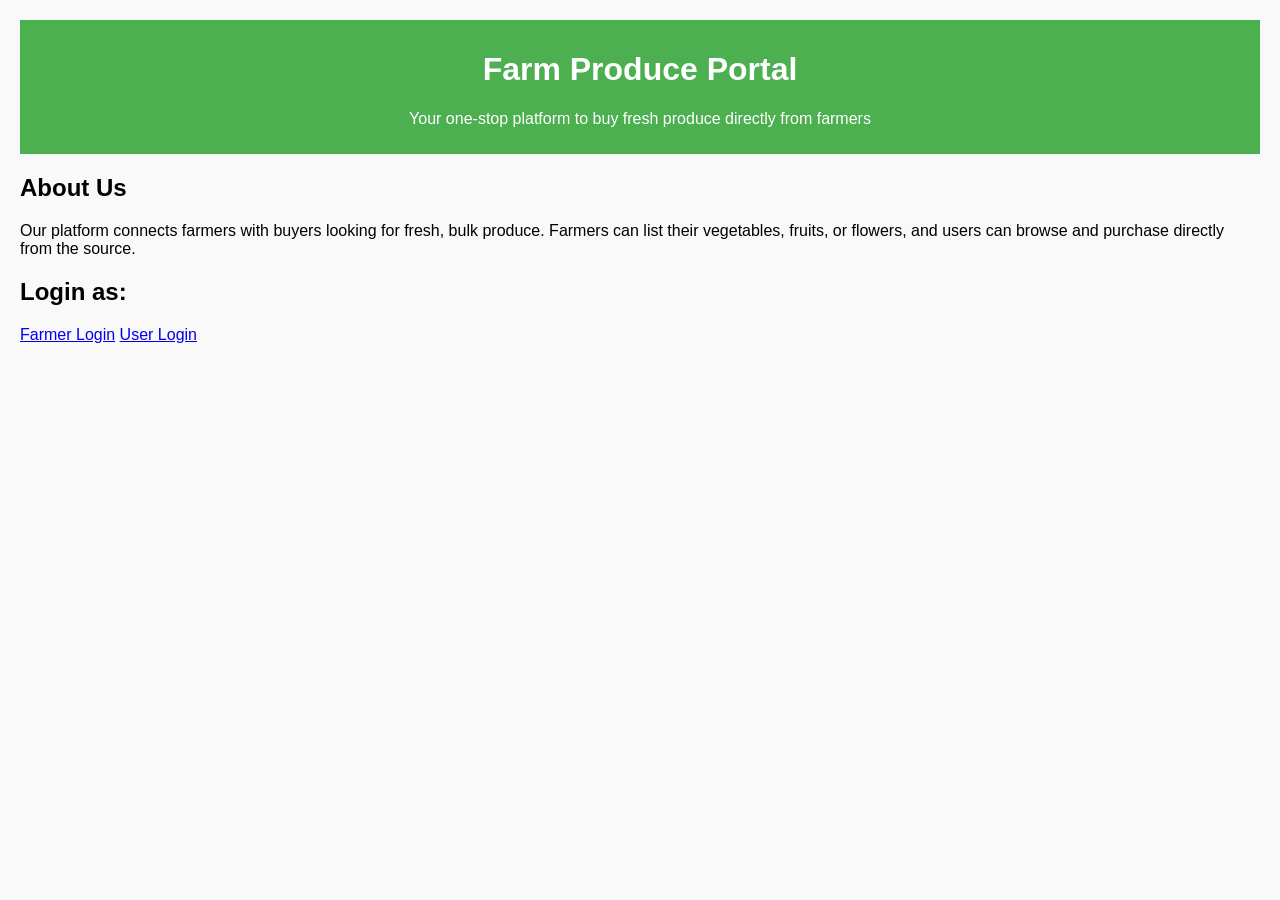
==== index.html @ 8c72510e "Add files via upload" ====
<!DOCTYPE html>
<html lang="en">
<head>
    <meta charset="UTF-8">
    <meta name="viewport" content="width=device-width, initial-scale=1.0">
    <title>Farm Produce Portal</title>
     
    <link rel="stylesheet" href="styles.css">
</head>
<body>
    <header>
        <h1>Farm Produce Portal</h1>
        <p>Your one-stop platform to buy fresh produce directly from farmers</p>
    </header>

    <main>
        <section class="info">
            <h2>About Us</h2>
            <p>Our platform connects farmers with buyers looking for fresh, bulk produce. Farmers can list their vegetables, fruits, or flowers, and users can browse and purchase directly from the source.</p>
        </section>

        <section class="login-options">
            <h2>Login as:</h2>
            <div class="login-buttons">
                <a href="farmer-login.php" class="login-btn">Farmer Login</a>
                <a href="user-login.php" class="login-btn">User Login</a>
            </div>
        </section>
    </main>

  
</body>
</html>
---- styles.css ----
body {
    font-family: Arial, sans-serif;
    background-color: #f9f9f9;
    margin: 0;
    padding: 20px;
}

header {
    background-color: #4CAF50; /* Green */
    color: white;
    padding: 10px 0;
    text-align: center;
}

footer {
    text-align: center;
    padding: 10px 0;
    background-color: #4CAF50;
    color: white;
    position: fixed;
    bottom: 0;
    width: 100%;
}

form {
    background-color: white;
    padding: 20px;
    border-radius: 5px;
    box-shadow: 0 0 10px rgba(0, 0, 0, 0.1);
}

form div {
    margin-bottom: 15px;
}

label {
    display: block;
    margin-bottom: 5px;
}

input[type="text"],
input[type="password"],
input[type="number"],
textarea {
    width: 100%;
    padding: 10px;
    border: 1px solid #ccc;
    border-radius: 5px;
}

button {
    background-color: #4CAF50;
    color: white;
    padding: 10px 15px;
    border: none;
    border-radius: 5px;
    cursor: pointer;
}

button:hover {
    background-color: #45a049;
}

.error {
    color: red;
}
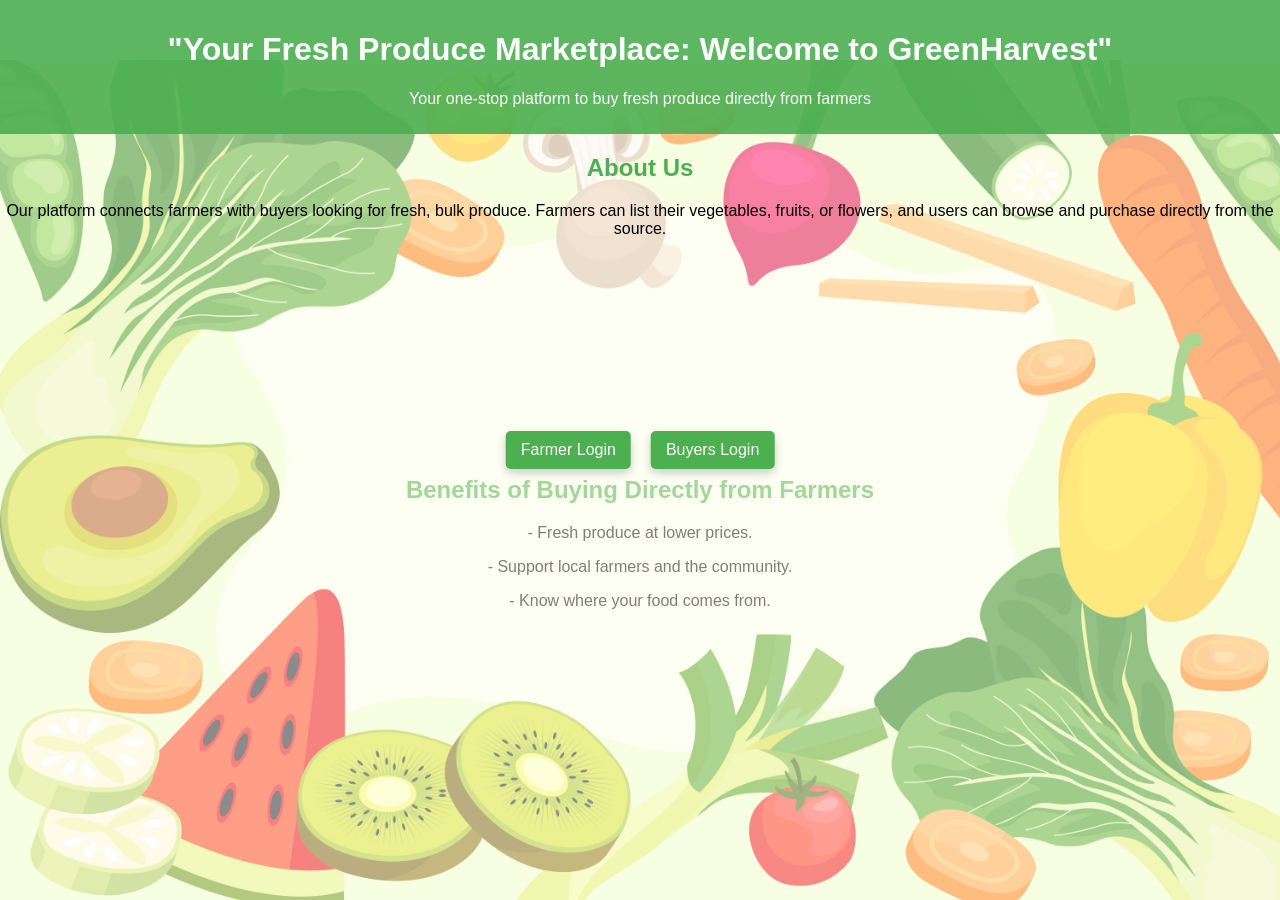
==== commit 2e6b26a9: "Add files via upload" ====
--- a/index.html
+++ b/index.html
@@ -5,13 +5,111 @@
     <meta name="viewport" content="width=device-width, initial-scale=1.0">
     <title>Farm Produce Portal</title>
      
-    <link rel="stylesheet" href="styles.css">
+    <style>
+        body {
+            font-family: Arial, sans-serif;
+            margin: 0;
+            padding: 0;
+            text-align: center; /* Center align text */
+            overflow: hidden; /* Prevents scrolling */
+        }
+
+        header {
+            background-color: rgba(76, 175, 80, 0.9); /* Green with transparency */
+            color: white;
+            padding: 10px 0;
+            position: relative; /* Allows positioning of the header */
+            z-index: 2; /* Ensure header is above the image */
+        }
+
+        .full-screen-image {
+            position: fixed; /* Fixed positioning for full screen */
+            top: 60px; /* Starts below the header */
+            left: 0;
+            width: 100%; /* Full width */
+            height: calc(100% - 60px); /* Full height minus header height */
+            object-fit: cover; /* Cover the entire area */
+            opacity: 0.5; /* 50% transparency */
+            z-index: 1; /* Ensure image is below other elements */
+            transition: opacity 0.5s ease-in-out; /* Smooth opacity transition */
+        }
+
+        .login-options {
+            position: absolute; /* Position buttons over the image */
+            top: 50%; /* Center vertically */
+            left: 50%; /* Center horizontally */
+            transform: translate(-50%, -50%); /* Adjust for the button size */
+            display: flex;
+            gap: 20px; /* Space between buttons */
+            z-index: 2; /* Ensure buttons are on top */
+        }
+
+        .login-btn {
+            background-color: #4CAF50;
+            color: white;
+            padding: 10px 15px;
+            border: none;
+            border-radius: 5px;
+            text-decoration: none;
+            transition: background-color 0.3s, transform 0.3s, box-shadow 0.3s; /* Smooth transitions */
+            box-shadow: 0 4px 10px rgba(0, 0, 0, 0.2); /* Initial shadow effect */
+        }
+
+        .login-btn:hover {
+            background-color: #45a049;
+            transform: scale(1.1); /* Scale effect on hover */
+            box-shadow: 0 8px 20px rgba(0, 0, 0, 0.3); /* Shadow effect on hover */
+        }
+
+        .info {
+            position: relative;
+            z-index: 2; /* Ensure the info section is above the image */
+            margin-bottom: 20px;
+            opacity: 0; /* Start hidden */
+            animation: fadeIn 1s forwards; /* Fade-in effect */
+            animation-delay: 0.5s; /* Delay before fade-in */
+        }
+
+        @keyframes fadeIn {
+            from {
+                opacity: 0; /* Start from transparent */
+            }
+            to {
+                opacity: 1; /* End with visible */
+            }
+        }
+        
+        h2 {
+            color: #4CAF50; /* Green color for headings */
+        }
+        
+        .contact-info {
+            display: flex;
+            justify-content: center;
+            align-items: center;
+            gap: 20px; /* Space between items */
+            flex-wrap: wrap; /* Wrap items to next line if necessary */
+        }
+
+        .contact-item {
+            background-color: #f9f9f9;
+            padding: 10px 15px;
+            border-radius: 5px;
+            box-shadow: 0 1px 3px rgba(0, 0, 0, 0.1);
+        }
+
+        .error {
+            color: red;
+        }
+    </style>
 </head>
 <body>
     <header>
-        <h1>Farm Produce Portal</h1>
+        <h1>"Your Fresh Produce Marketplace: Welcome to GreenHarvest"</h1>
         <p>Your one-stop platform to buy fresh produce directly from farmers</p>
     </header>
+
+    <img src="7718435.jpg" alt="Fresh farm produce" class="full-screen-image">
 
     <main>
         <section class="info">
@@ -20,14 +118,18 @@
         </section>
 
         <section class="login-options">
-            <h2>Login as:</h2>
-            <div class="login-buttons">
-                <a href="farmer-login.php" class="login-btn">Farmer Login</a>
-                <a href="user-login.php" class="login-btn">User Login</a>
-            </div>
+            <a href="farmer-login.php" class="login-btn">Farmer Login</a>
+            <a href="user-login.php" class="login-btn">Buyers Login</a>
         </section>
+      
     </main>
-
-  
+<div></div><br><div></div><br><div></div><br><div></div><br><div></div><br><div></div><br><div></div><br><div></div><br><div></div><br><div></div><br><div></div><br>
+       <div id="section">
+        <h2>Benefits of Buying Directly from Farmers</h2>
+        <p>- Fresh produce at lower prices.</p>
+        <p>- Support local farmers and the community.</p>
+        <p>- Know where your food comes from.</p>
+    
+       </div>
 </body>
 </html>
